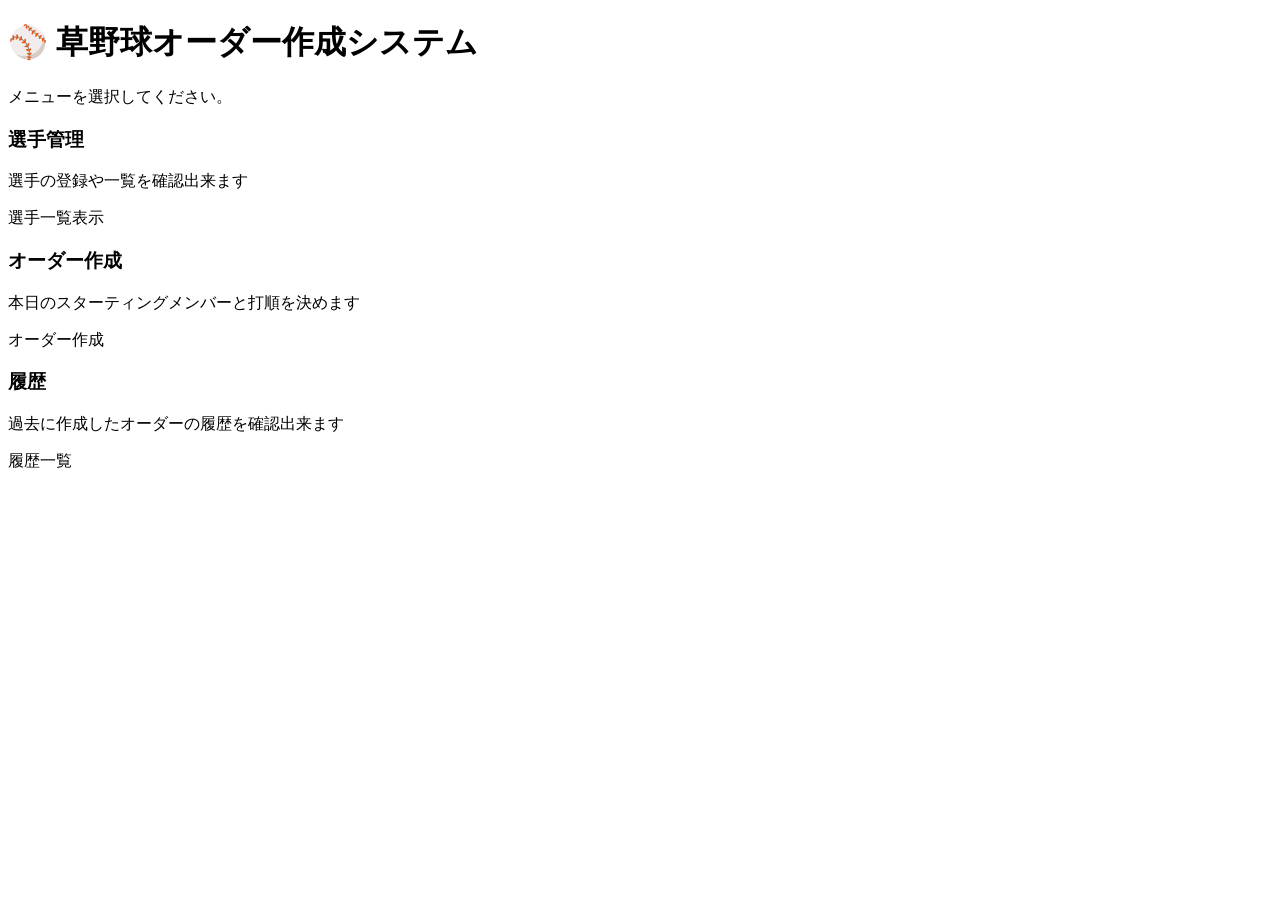
==== src/main/resources/templates/index.html @ 2e8ec483 "first commit" ====
<!DOCTYPE html>
<html xmlns:th="http://www.thymeleaf.org">

<head>
	<meta charset="UTF-8">
	<title>草野球オーダー作成システム</title>
	<link rel="stylesheet" th:href="@{/css/style.css}">
</head>

<body>
	<h1>⚾ 草野球オーダー作成システム</h1>
	<p>メニューを選択してください。</p>

	<div class="menu-container">
		<div class="menu-card">
			<h3>選手管理</h3>
			<p>選手の登録や一覧を確認出来ます</p>
			<a th:href="@{/players}">選手一覧表示</a>
		</div>

		<div class="menu-card">
			<h3>オーダー作成</h3>
			<p>本日のスターティングメンバーと打順を決めます</p>
			<a th:href="@{/orders/make}">オーダー作成</a>
		</div>

		<div class="menu-card">
			<h3>履歴</h3>
			<p>過去に作成したオーダーの履歴を確認出来ます</p>
			<a th:href="@{/orders/history}">履歴一覧</a>
		</div>
	</div>
</body>

</html>
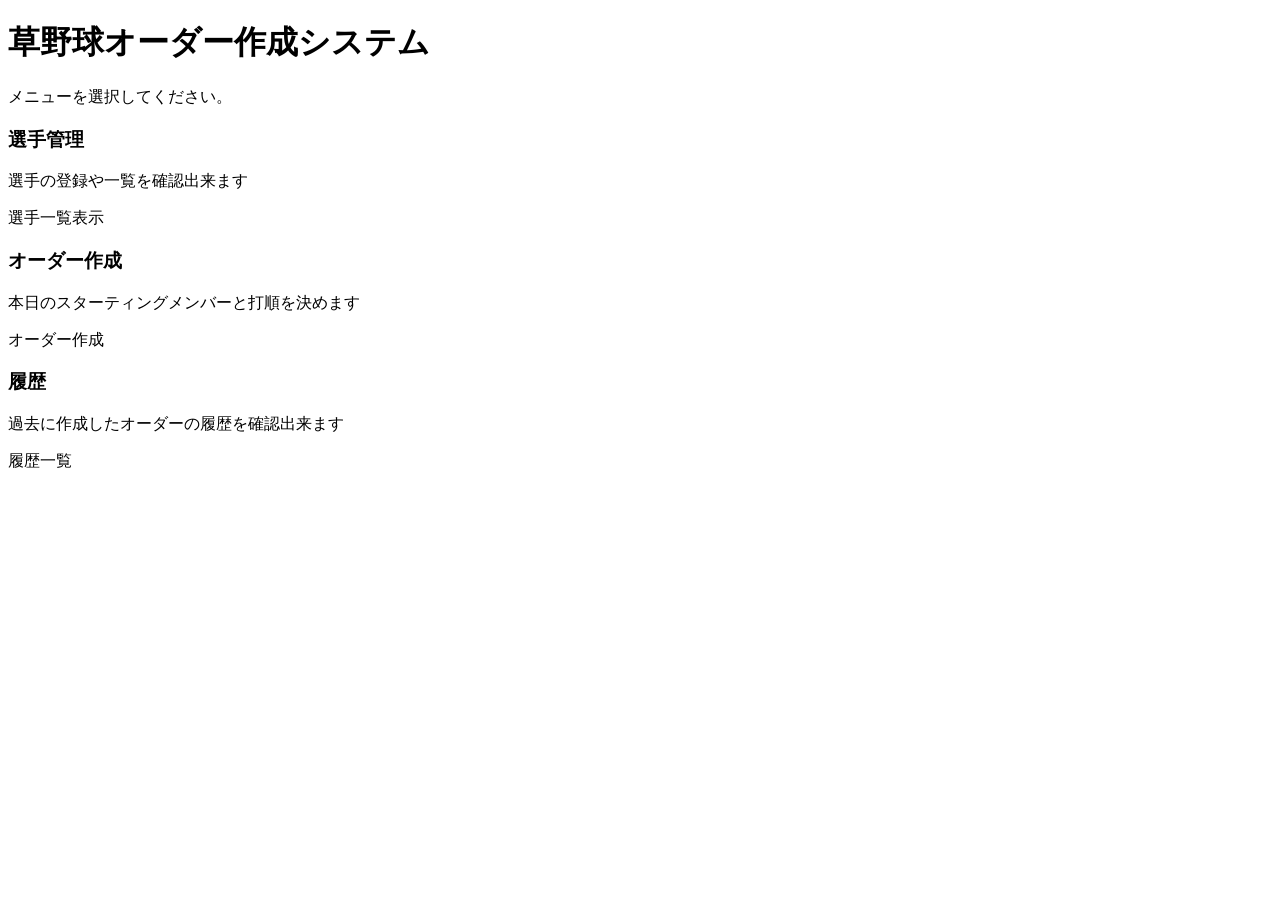
==== commit f566a013: "feat: 選手の編集・削除機能を追加" ====
--- a/src/main/resources/templates/index.html
+++ b/src/main/resources/templates/index.html
@@ -8,7 +8,7 @@
 </head>
 
 <body>
-	<h1>⚾ 草野球オーダー作成システム</h1>
+	<h1>草野球オーダー作成システム</h1>
 	<p>メニューを選択してください。</p>
 
 	<div class="menu-container">
